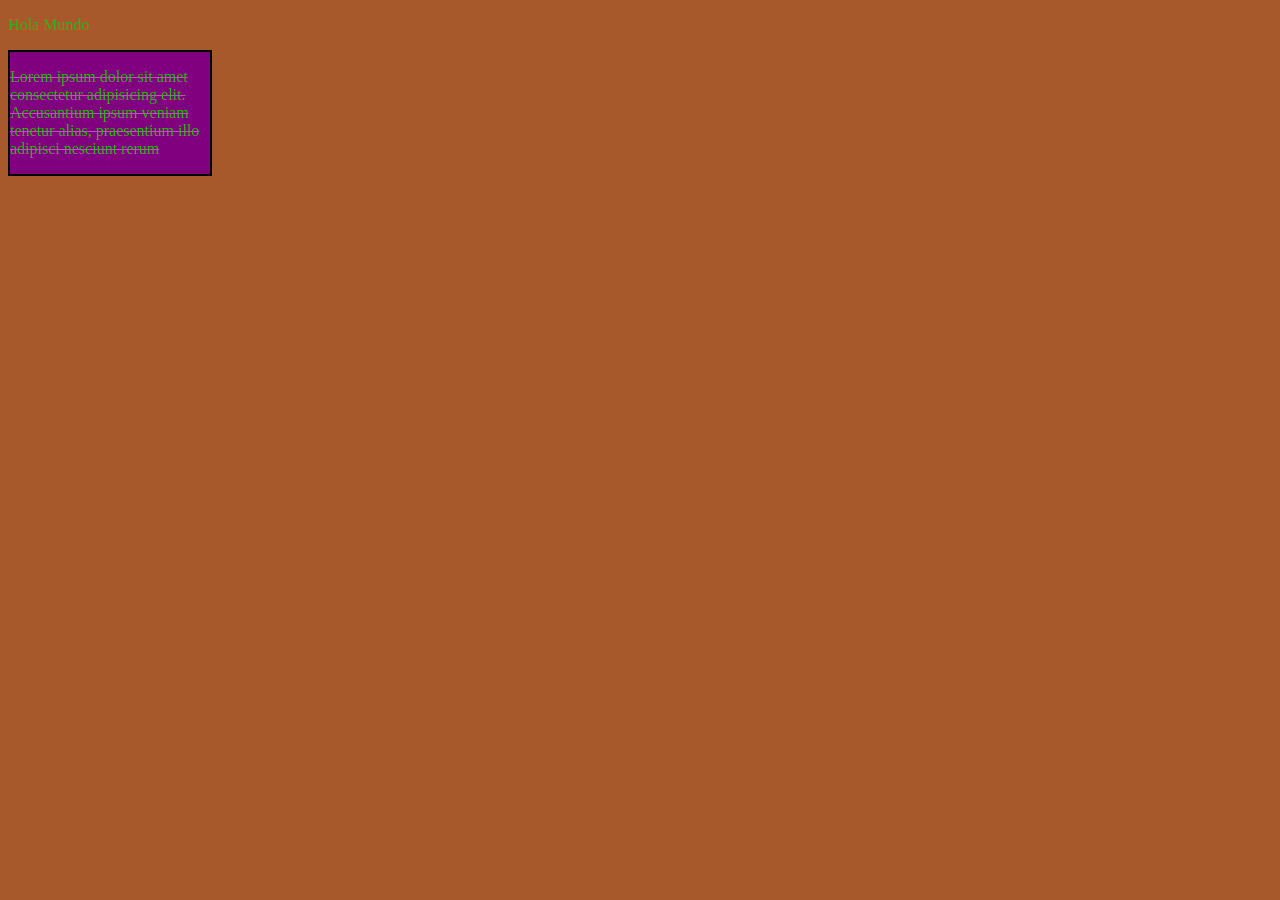
==== index.html @ 6be15a80 "eliminamos midivi dos" ====
<!DOCTYPE html>
<html lang="en">
<head>
    <meta charset="UTF-8">
    <meta name="viewport" content="width=device-width, initial-scale=1.0">
    <title>Document</title>
    <link rel="stylesheet" href="./styles.css">
</head>
<body>
    <div>
        <p>Hola Mundo</p>
    </div>
    <div class="midivi divi"><p>
        Lorem ipsum dolor sit amet consectetur adipisicing elit. Accusantium ipsum veniam tenetur alias, praesentium illo adipisci nesciunt rerum 
    </p></div>
  
</body>
</html>
---- styles.css ----
*{
    background-color: rgb(168, 89, 43);
}


p {
    color:rgb(50, 179, 24)
}

.midivi{
    width: 200px;
    height: auto;
    border: 2px solid black;
    background-color: purple;
}
.midivi p{
    background-color: transparent;
    text-decoration: line-through;
}
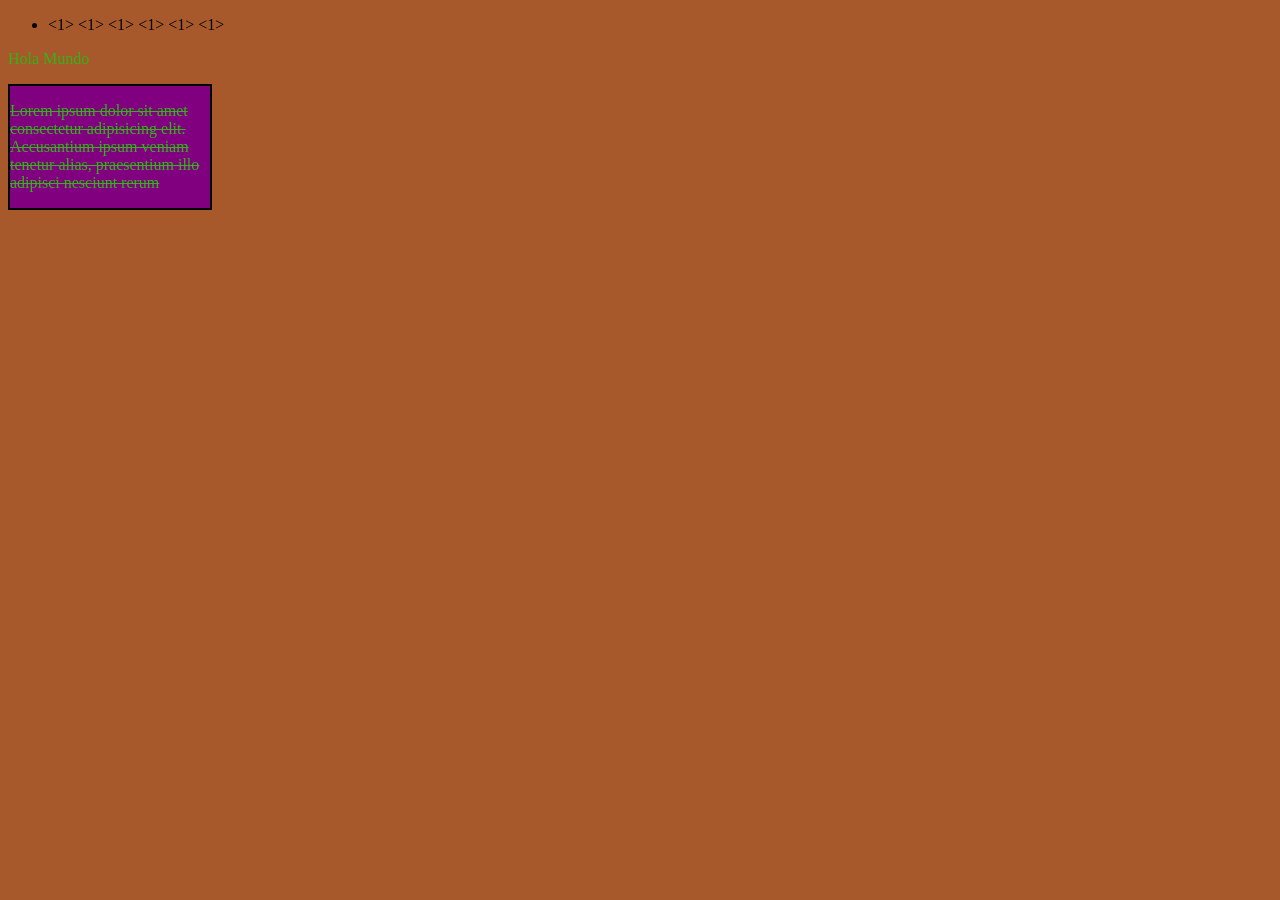
==== commit ea6d70a0: "esssoo" ====
--- a/index.html
+++ b/index.html
@@ -7,12 +7,28 @@
     <link rel="stylesheet" href="./styles.css">
 </head>
 <body>
+    <head>
+        <nav>
+         <ul>
+            <li>
+                <1></1>
+                <1></1>
+                <1></1>
+                <1></1>
+                <1></1>
+                <1></1>
+            </li>
+         </ul>
+        </nav>
+    </head>
     <div>
         <p>Hola Mundo</p>
     </div>
     <div class="midivi divi"><p>
         Lorem ipsum dolor sit amet consectetur adipisicing elit. Accusantium ipsum veniam tenetur alias, praesentium illo adipisci nesciunt rerum 
     </p></div>
+
+   <script src="./action.js"></script>
   
 </body>
 </html>
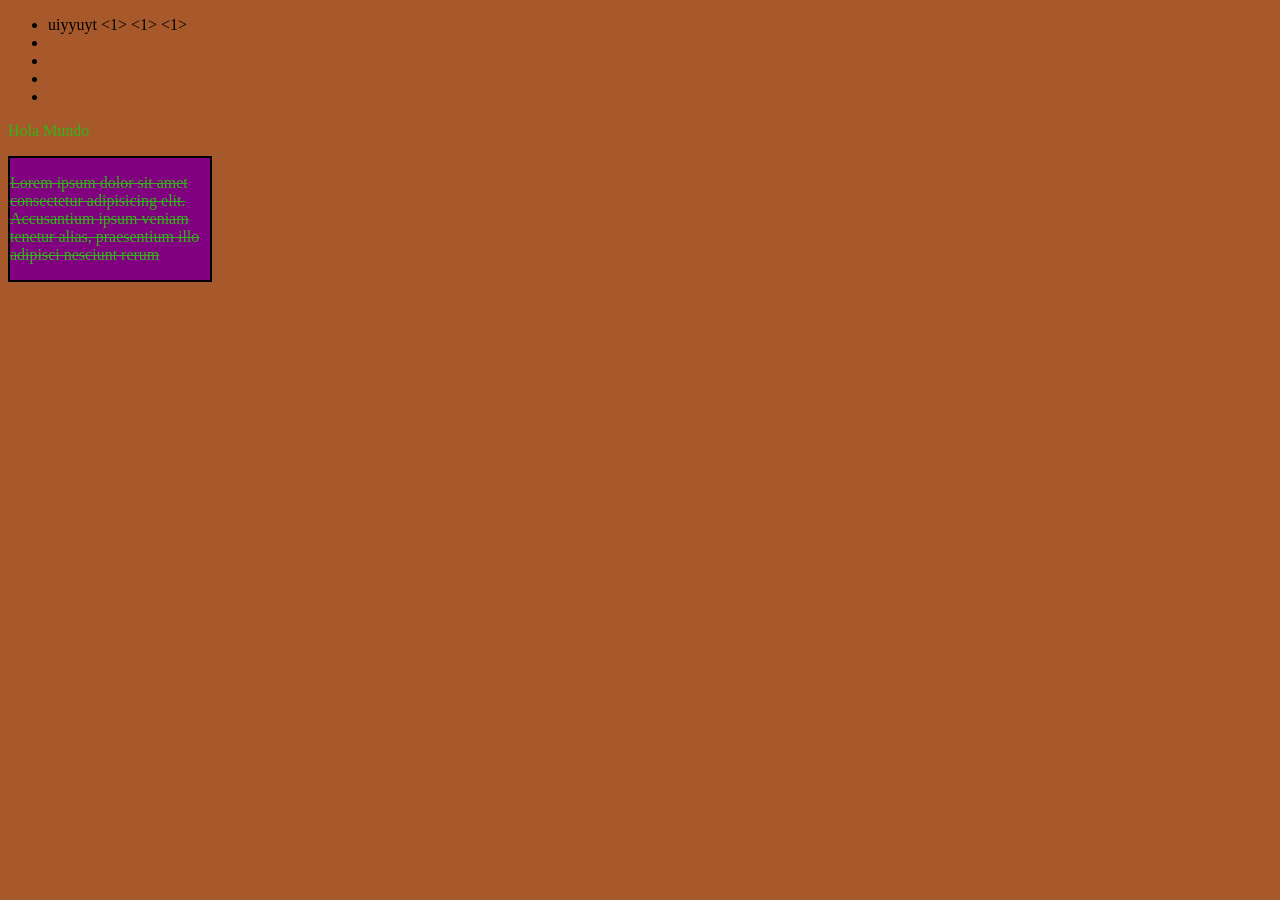
==== commit 9dbd78de: "cambios nuevos" ====
--- a/index.html
+++ b/index.html
@@ -10,14 +10,16 @@
     <head>
         <nav>
          <ul>
-            <li>
+            <li> uiyyuyt
                 <1></1>
                 <1></1>
-                <1></1>
-                <1></1>
-                <1></1>
+                
                 <1></1>
             </li>
+            <li></li>
+            <li></li>
+            <li></li>
+            <li></li>
          </ul>
         </nav>
     </head>
--- a/styles.css
+++ b/styles.css
@@ -16,4 +16,5 @@
 .midivi p{
     background-color: transparent;
     text-decoration: line-through;
+    list-style:lower-alpha;
 }
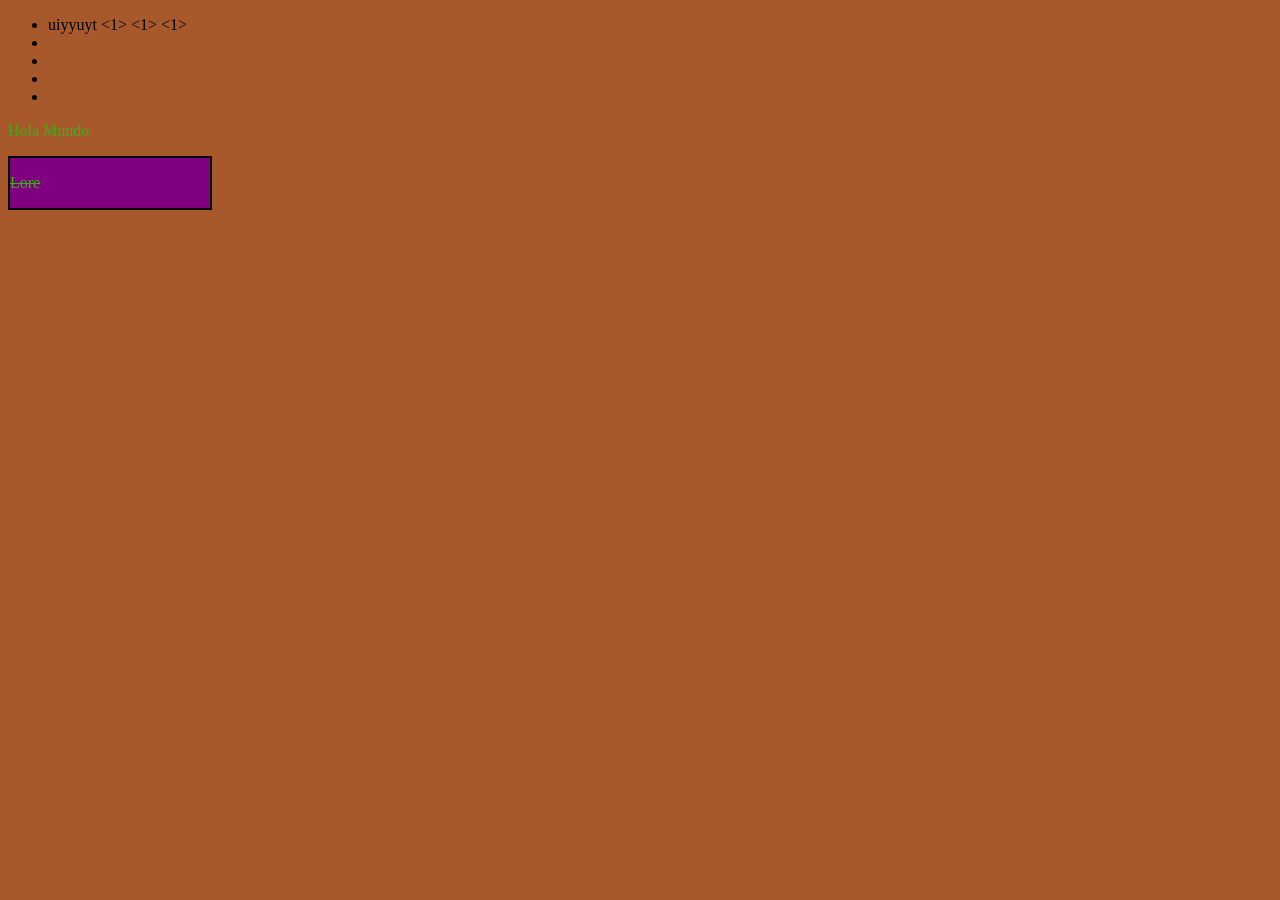
==== commit af887115: "commit y push alavez" ====
--- a/index.html
+++ b/index.html
@@ -27,7 +27,7 @@
         <p>Hola Mundo</p>
     </div>
     <div class="midivi divi"><p>
-        Lorem ipsum dolor sit amet consectetur adipisicing elit. Accusantium ipsum veniam tenetur alias, praesentium illo adipisci nesciunt rerum 
+        Lore
     </p></div>
 
    <script src="./action.js"></script>
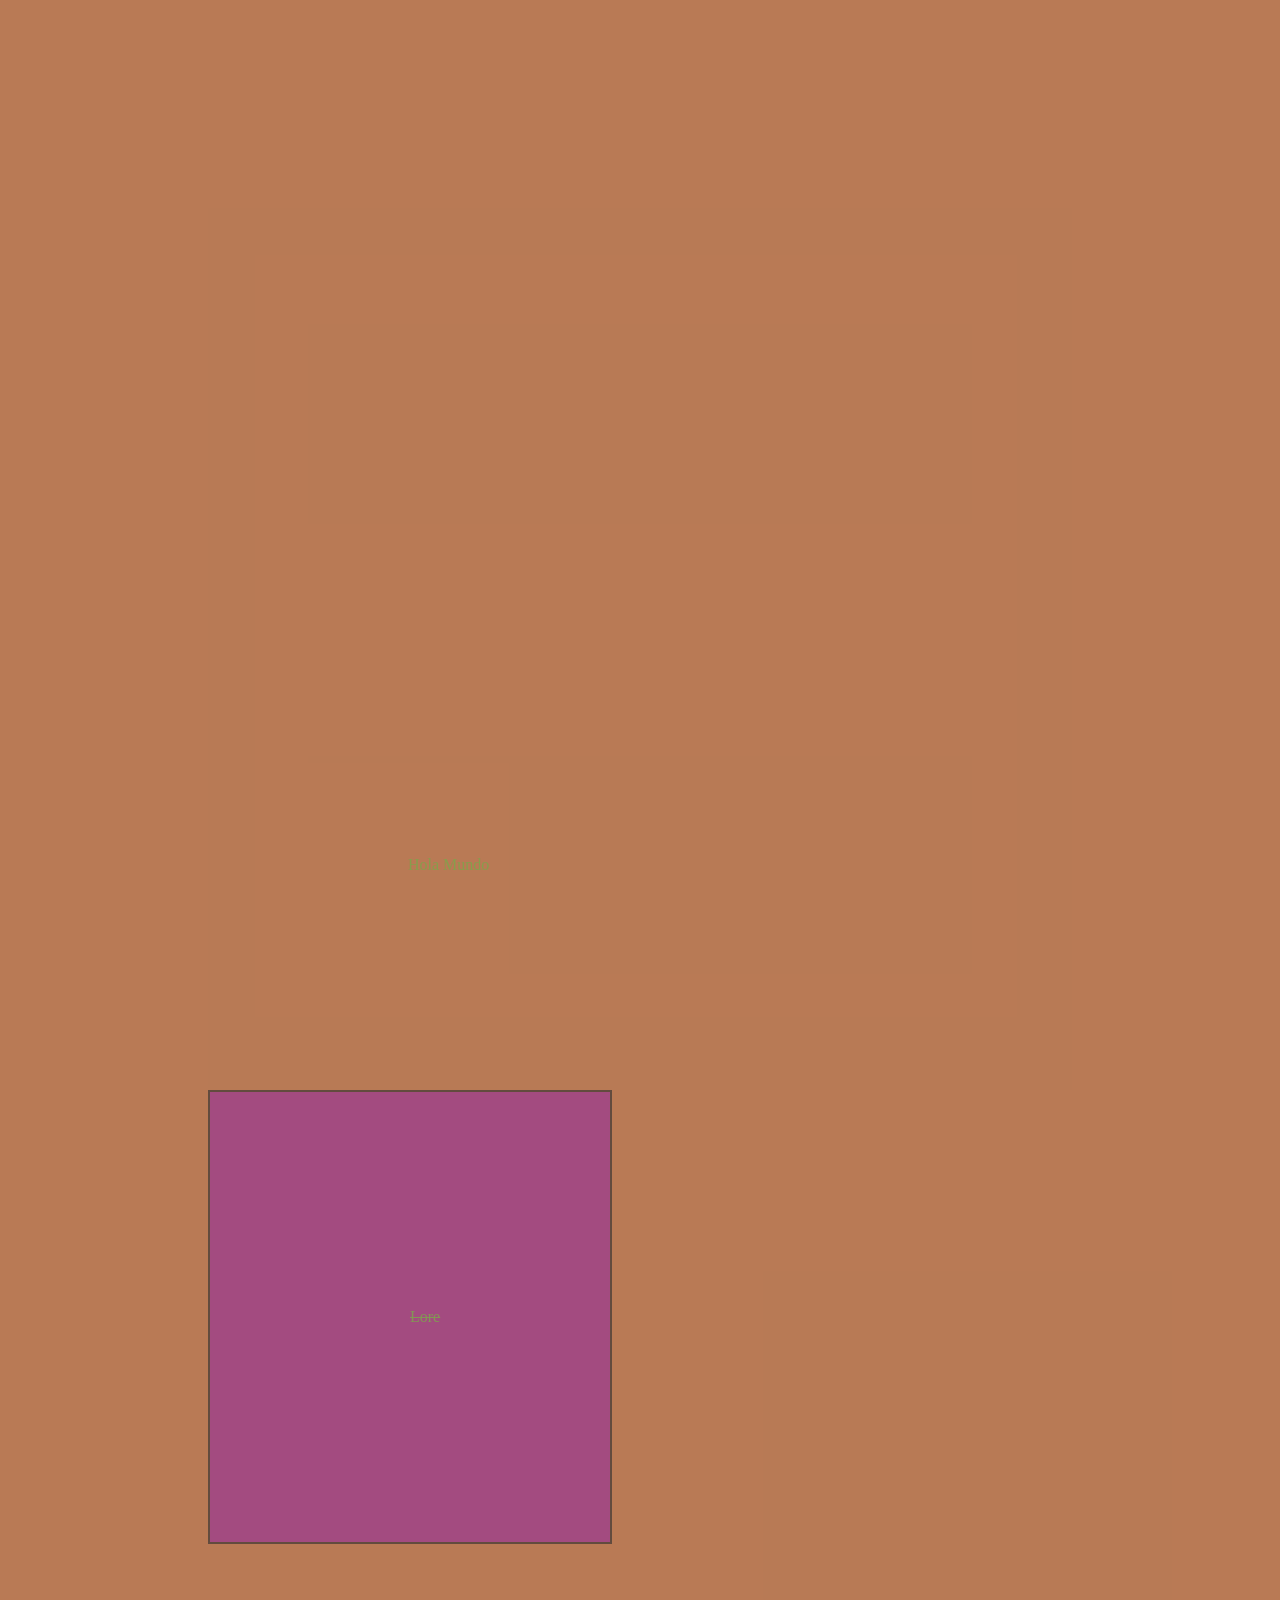
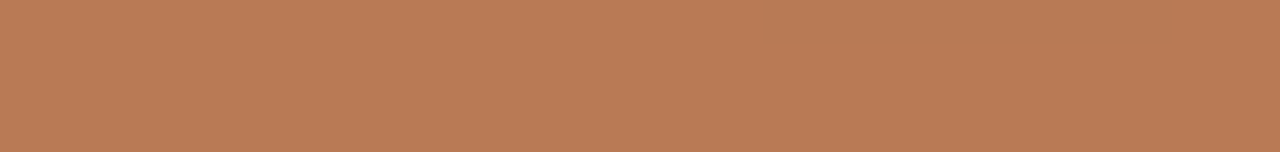
==== commit 6596cbb6: "recuperar css y  eliminar li´s" ====
--- a/index.html
+++ b/index.html
@@ -10,16 +10,7 @@
     <head>
         <nav>
          <ul>
-            <li> uiyyuyt
-                <1></1>
-                <1></1>
-                
-                <1></1>
-            </li>
-            <li></li>
-            <li></li>
-            <li></li>
-            <li></li>
+
          </ul>
         </nav>
     </head>
--- a/styles.css
+++ b/styles.css
@@ -1,5 +1,7 @@
 *{
     background-color: rgb(168, 89, 43);
+    padding: 100px;
+    opacity: 0.8;
 }
 
 
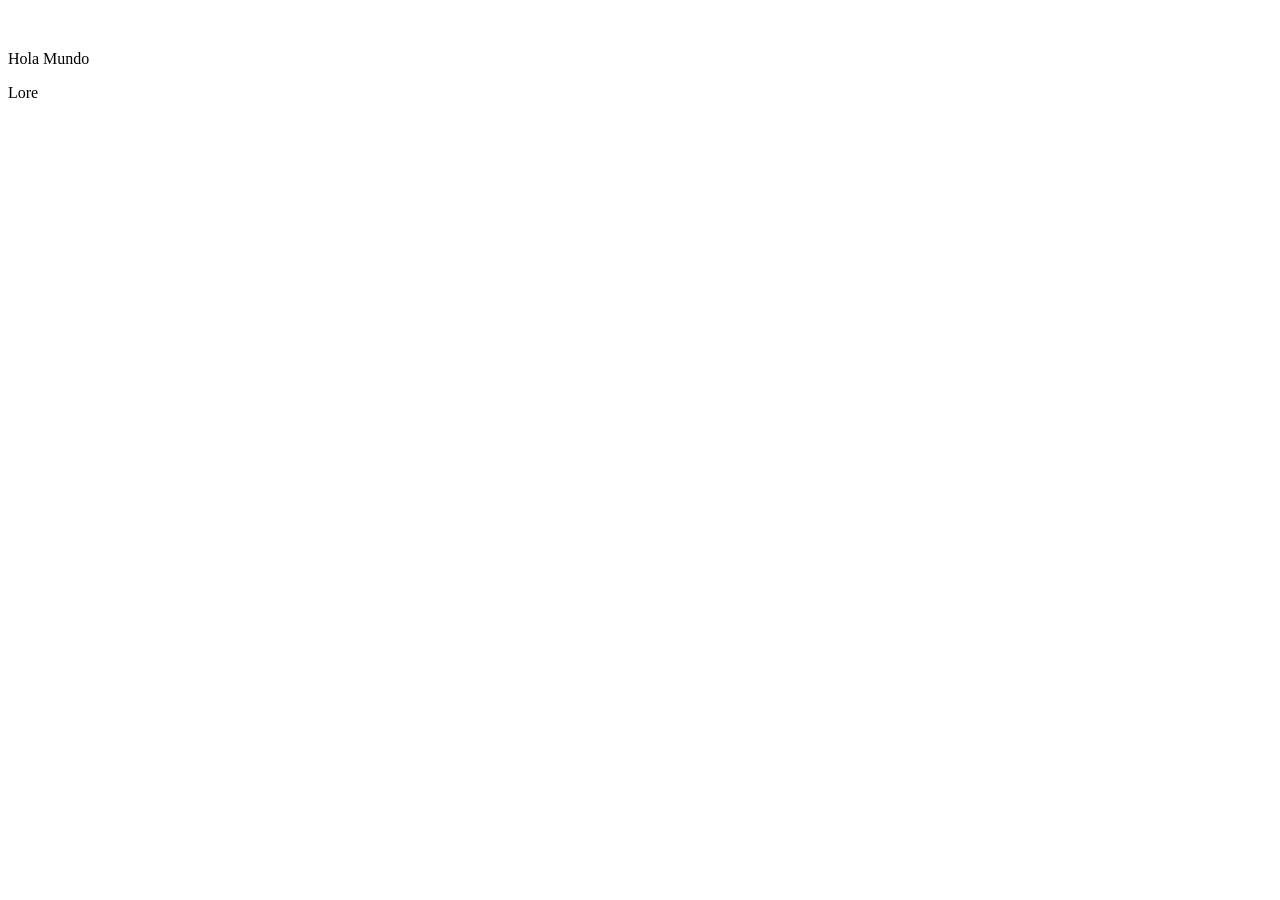
==== commit c88095c5: "traer css de vuelta" ====
--- a/index.html
+++ b/index.html
@@ -4,7 +4,7 @@
     <meta charset="UTF-8">
     <meta name="viewport" content="width=device-width, initial-scale=1.0">
     <title>Document</title>
-    <link rel="stylesheet" href="./styles.css">
+  
 </head>
 <body>
     <head>
@@ -12,6 +12,7 @@
          <ul>
 
          </ul>
+         <br>
         </nav>
     </head>
     <div>
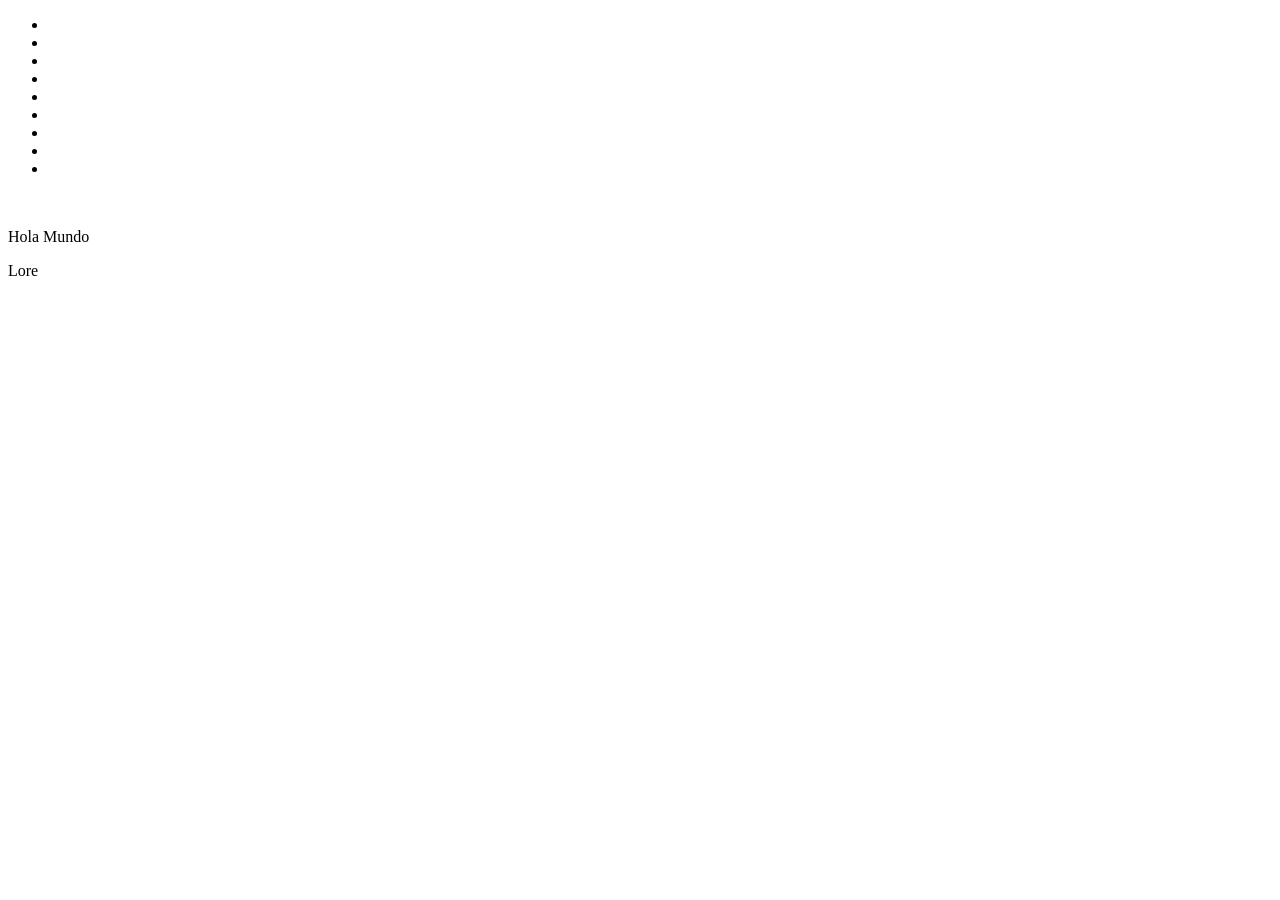
==== commit a9cc671b: "incorporar li´s" ====
--- a/index.html
+++ b/index.html
@@ -10,6 +10,15 @@
     <head>
         <nav>
          <ul>
+            <li></li>
+            <li></li>
+            <li></li>
+            <li></li>
+            <li></li>
+            <li></li>
+            <li></li>
+            <li></li>
+            <li></li>
 
          </ul>
          <br>
